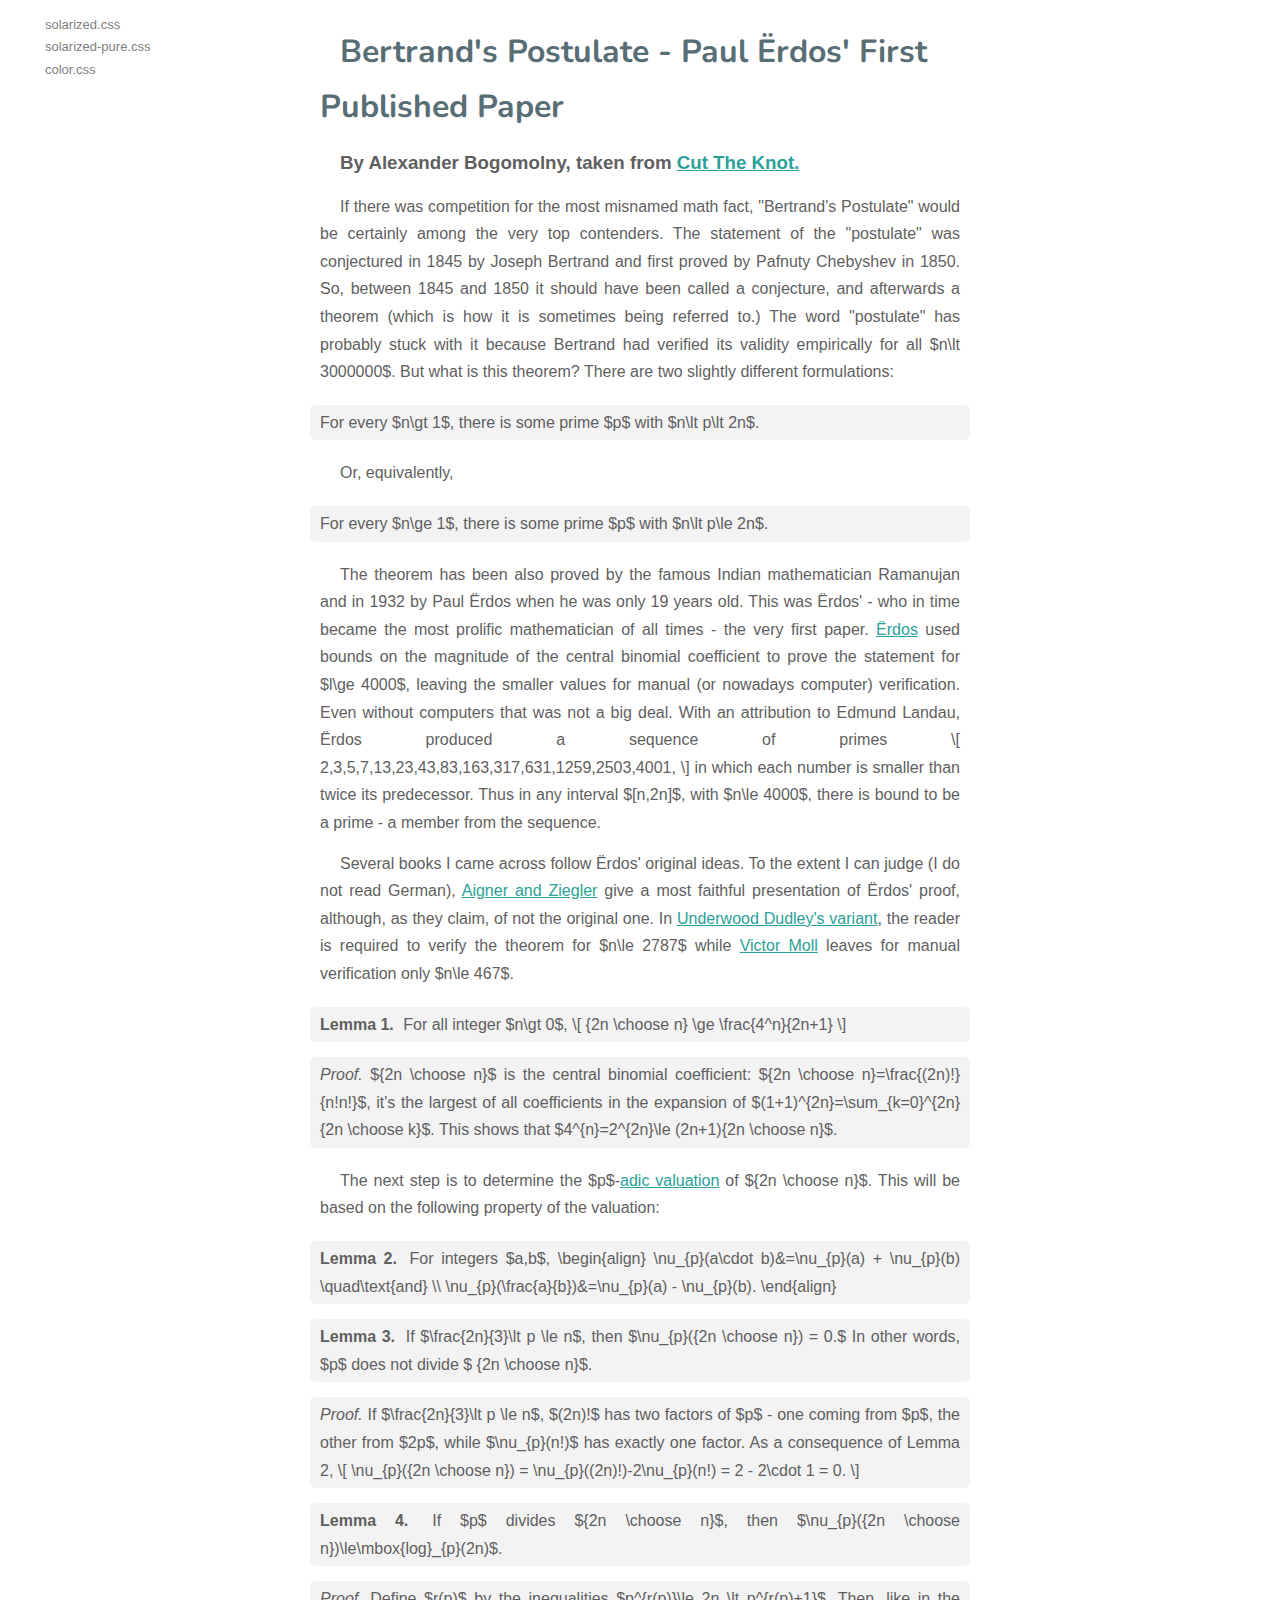
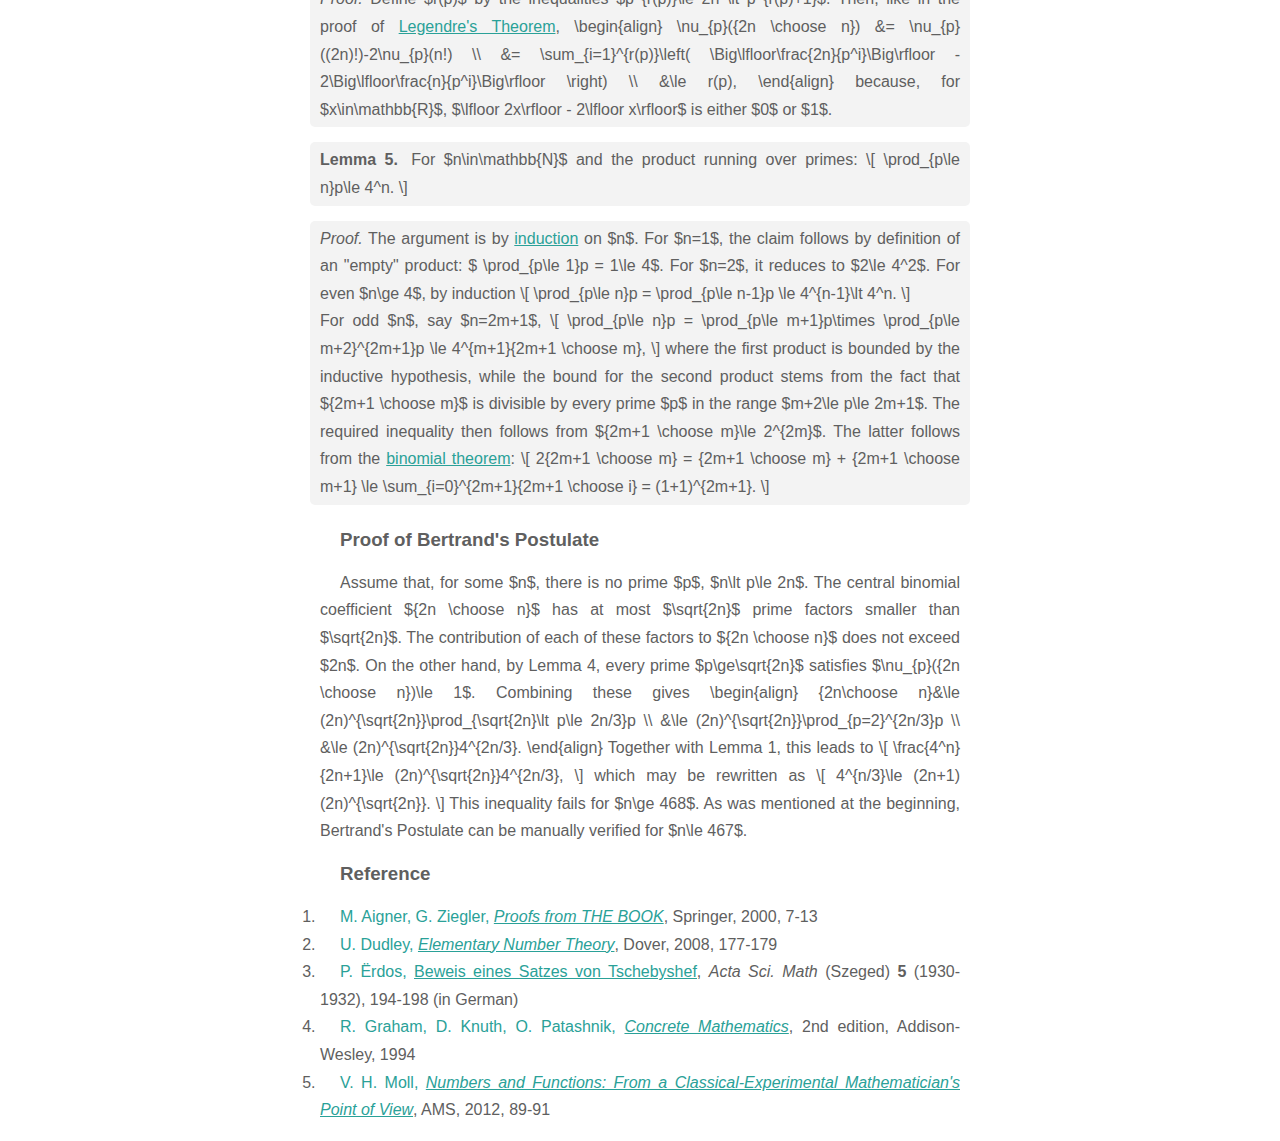
==== bertrand.html @ 0b93589f "Bertrand" ====
<!doctype html>
<html>
<head>
    <title>The Proof</title>
    <script type="text/x-mathjax-config">
        MathJax.Hub.Config({
            tex2jax: {
                inlineMath: [['$','$'], ['\$','\$']]
            },
        });
    </script>

    <script src="http://code.jquery.com/jquery-1.10.1.min.js"></script>
    <script type="text/javascript" src="webproof.js"></script>
    <script type="text/javascript" src="http://cdn.mathjax.org/mathjax/latest/MathJax.js?config=TeX-AMS-MML_HTMLorMML"></script>

    <link rel="stylesheet" type="text/css" href="proof.css" />
    <link id="colorscheme" rel="stylesheet" type="text/css" href="color.css" />
    <link href='http://fonts.googleapis.com/css?family=Nunito' rel='stylesheet' type='text/css'>
</head>
<body>
    <header></header>

    <article>
<h1>Bertrand's Postulate - Paul &Euml;rdos' First Published Paper</h1>

<h3>By Alexander Bogomolny, taken from <a href="http://www.cut-the-knot.org/arithmetic/algebra/BertrandPostulate.shtml">Cut The Knot.</a></h3>

<p>If there was competition for the most misnamed math fact, "Bertrand's Postulate" would be certainly among the very top contenders. The statement of the "postulate" was conjectured in 1845 by Joseph Bertrand and first proved by Pafnuty Chebyshev in 1850. So, between 1845 and 1850 it should have been called a conjecture, and afterwards a theorem (which is how it is sometimes being referred to.) The word "postulate" has probably stuck with it because Bertrand had verified its validity empirically for all $n\lt 3000000$. But what is this theorem? There are two slightly different formulations:</p>

<p class="note">
For every $n\gt 1$, there is some prime $p$ with $n\lt p\lt 2n$. 
</p>

<p>Or, equivalently,</p>

<p class="note">
For every $n\ge 1$, there is some prime $p$ with $n\lt p\le 2n$. 
</p>

<p>The theorem has been also proved by the famous Indian mathematician Ramanujan and in 1932 by Paul &Euml;rdos when he was only 19 years old. This was &Euml;rdos' - who in time became the most prolific mathematician of all times - the very first paper. <a href="#Erdos">&Euml;rdos</a> used bounds on the magnitude of the central binomial coefficient to prove the statement for $l\ge 4000$, leaving the smaller values for manual (or nowadays computer) verification. Even without computers that was not a big deal. With an attribution to Edmund Landau, &Euml;rdos produced a sequence of primes
\[
    2,3,5,7,13,23,43,83,163,317,631,1259,2503,4001,
\]
in which each number is smaller than twice its predecessor. Thus in any interval $[n,2n]$, with $n\le 4000$, there is bound to be a prime - a member from the sequence.</p>

<p>Several books I came across follow &Euml;rdos' original ideas. To the extent I can judge (I do not read German), <a href="#BOOK">Aigner and Ziegler</a> give a most faithful presentation of &Euml;rdos' proof, although, as they claim, of not the original one. In <a href="#Dudley">Underwood Dudley's variant</a>, the reader is required to verify the theorem for $n\le 2787$ while <a href="#Moll">Victor Moll</a> leaves for manual verification only $n\le 467$.</p>

<!-- <h3>Lemma 1</h3> -->

<div class="lemma">
For all integer $n\gt 0$,
\[
    {2n \choose n} \ge \frac{4^n}{2n+1}
\]
</div>

<div class="proof">
${2n \choose n}$ is the central binomial coefficient: ${2n \choose n}=\frac{(2n)!}{n!n!}$, it's the largest of all coefficients in the expansion of $(1+1)^{2n}=\sum_{k=0}^{2n}{2n \choose k}$. This shows that $4^{n}=2^{2n}\le (2n+1){2n \choose n}$.
</div>

<p>The next step is to determine the $p$-<a href="http://www.cut-the-knot.org/blue/LegendresTheorem.shtml">adic valuation</a> of ${2n \choose n}$. This will be based on the following property of the valuation:</p>

<!-- <h3>Lemma 2</h3> -->

<div class="lemma">
For integers $a,b$,
\begin{align}
\nu_{p}(a\cdot b)&=\nu_{p}(a) + \nu_{p}(b) \quad\text{and} \\
\nu_{p}(\frac{a}{b})&=\nu_{p}(a) - \nu_{p}(b).
\end{align}
</div>

<!-- <h3>Lemma 3</h3> -->

<div class="lemma">
If $\frac{2n}{3}\lt p \le n$, then $\nu_{p}({2n \choose n}) = 0.$
In other words, $p$ does not divide $ {2n \choose n}$.
</div>

<div class="proof">
If $\frac{2n}{3}\lt p \le n$, $(2n)!$ has two factors of $p$ - one coming from $p$, the other from $2p$, while $\nu_{p}(n!)$ has exactly one factor.
As a consequence of Lemma 2,
\[
    \nu_{p}({2n \choose n}) = \nu_{p}((2n)!)-2\nu_{p}(n!) = 2 - 2\cdot 1 = 0.
\]
</div>

<!-- <h3>Lemma 4</h3> -->

<div class="lemma">
If $p$ divides ${2n \choose n}$, then $\nu_{p}({2n \choose n})\le\mbox{log}_{p}(2n)$.
</div>
<div class="proof">
Define $r(p)$ by the inequalities $p^{r(p)}\le 2n \lt p^{r(p)+1}$. Then, like in the proof of <a href="http://www.cut-the-knot.org/blue/LegendresTheorem.shtml">Legendre's Theorem</a>,
\begin{align}
\nu_{p}({2n \choose n}) &= \nu_{p}((2n)!)-2\nu_{p}(n!) \\
&= \sum_{i=1}^{r(p)}\left( \Big\lfloor\frac{2n}{p^i}\Big\rfloor - 2\Big\lfloor\frac{n}{p^i}\Big\rfloor \right) \\
&\le r(p),
\end{align}
because, for $x\in\mathbb{R}$, $\lfloor 2x\rfloor - 2\lfloor x\rfloor$ is either $0$ or $1$.
</div>

<!-- <h3>Lemma 5</h3> -->

<div class="lemma">
For $n\in\mathbb{N}$ and the product running over primes:
\[
    \prod_{p\le n}p\le 4^n.
\]
</div>

<div class="proof">
The argument is by <a href="http://www.cut-the-knot.org/induction.shtml">induction</a> on $n$. For $n=1$, the claim follows by definition of an "empty" product: $ \prod_{p\le 1}p = 1\le 4$. For $n=2$, it reduces to $2\le 4^2$. For even $n\ge 4$, by induction
\[
    \prod_{p\le n}p = \prod_{p\le n-1}p \le 4^{n-1}\lt 4^n.
\]

<p>For odd $n$, say $n=2m+1$, 
\[
    \prod_{p\le n}p = \prod_{p\le m+1}p\times \prod_{p\le m+2}^{2m+1}p \le 4^{m+1}{2m+1 \choose m},
\]
where the first product is bounded by the inductive hypothesis, while the bound for the second product stems from the fact that ${2m+1 \choose m}$ is divisible by every prime $p$ in the range $m+2\le p\le 2m+1$. The required inequality then follows from ${2m+1 \choose m}\le 2^{2m}$. The latter follows from the <a href="http://www.cut-the-knot.org/arithmetic/combinatorics/BinomialTheorem.shtml">binomial theorem</a>:
\[
    2{2m+1 \choose m} = {2m+1 \choose m} + {2m+1 \choose m+1} \le \sum_{i=0}^{2m+1}{2m+1 \choose i} = (1+1)^{2m+1}.
\]
</p>
</div>

<h3>Proof of Bertrand's Postulate</h3>

<p>Assume that, for some $n$, there is no prime $p$, $n\lt p\le 2n$. The central binomial coefficient ${2n \choose n}$ has at most $\sqrt{2n}$ prime factors smaller than $\sqrt{2n}$. The contribution of each of these factors to ${2n \choose n}$ does not exceed $2n$. On the other hand, by Lemma 4, every prime $p\ge\sqrt{2n}$ satisfies $\nu_{p}({2n \choose n})\le 1$. Combining these gives
\begin{align}
    {2n\choose n}&\le (2n)^{\sqrt{2n}}\prod_{\sqrt{2n}\lt p\le 2n/3}p \\
    &\le (2n)^{\sqrt{2n}}\prod_{p=2}^{2n/3}p \\
    &\le (2n)^{\sqrt{2n}}4^{2n/3}.
\end{align}
Together with Lemma 1, this leads to
\[
    \frac{4^n}{2n+1}\le (2n)^{\sqrt{2n}}4^{2n/3},
\]
which may be rewritten as
\[
    4^{n/3}\le (2n+1)(2n)^{\sqrt{2n}}.
\]
This inequality fails for $n\ge 468$. As was mentioned at the beginning, Bertrand's Postulate can be manually verified for $n\le 467$.
</p>

<h3>Reference</h3>
<ol>
<li><a name="BOOK">M. Aigner, G. Ziegler, <a href="http://www.amazon.com/exec/obidos/ISBN=3540636986/ctksoftwareincA/"><em>Proofs from THE BOOK</em></a>, Springer, 2000, 7-13
<li><a name="Dudley">U. Dudley, <a href="http://www.amazon.com/exec/obidos/ISBN=048646931X/ctksoftwareincA/"><em>Elementary Number Theory</em></a>, Dover, 2008, 177-179
<li><a name="Erdos">P. &Euml;rdos, <a href="http://www.renyi.hu/~p_erdos/1932-01.pdf"><u>Beweis eines Satzes von Tschebyshef</u></a>, <em>Acta Sci. Math</em> (Szeged) <b>5</b> (1930-1932), 194-198 (in German)
<li><a name="Concrete">R. Graham, D. Knuth, O. Patashnik, <a href="http://www.amazon.com/exec/obidos/ISBN=0201558025/ctksoftwareincA/"><i>Concrete Mathematics</i></a>, 2nd edition, Addison-Wesley, 1994
<li><a name="Moll">V. H. Moll, <a href="http://www.amazon.com/exec/obidos/ISBN=0821887955/ctksoftwareincA/"><em>Numbers and Functions: From a Classical-Experimental Mathematician's Point of View</em></a>, AMS, 2012, 89-91
</ol>

    <aside>
        <a href="#" onclick="return changeCss(this);">solarized.css</a>
        <a href="#" onclick="return changeCss(this);">solarized-pure.css</a>
        <a href="#" onclick="return changeCss(this);">color.css</a>
    </aside>

    <footer></footer>
</body>
</html>
---- proof.css ----
/* CSS is stupid */
* { margin: 0; padding: 0; }
html, body { height: 100%; }
body { font: 12pt/1.725 open_sansregular,HelveticaNeue,Helvetica,Arial,sans-serif; text-align: center; }
h1 { font-family: 'Nunito', sans-serif; font-size: 200%; padding-top: 30px; text-align: left; }
article { margin: 20px auto; text-align: justify; max-width: 680px; text-indent: 20px; }
article > * { margin: 5px 10px; padding: 4px 10px;}
.theorem, .lemma, .claim, .proof, .note { text-indent: 0; margin: 15px 10px; }
.theorem .title, .lemma .title, .claim .title { font-weight: bold; margin-right: 5px; }
.proof .title { font-style: italic; }

aside { position: absolute; top: 5px; left: 5px; text-align: left; font-size: small; }
aside a { display: block; color: gray; text-decoration: none; }
---- color.css ----
body { color: #5f5f5f; }
h1 { color: #586E75; }
a { color: #2aa198; }
a:hover { text-decoration: none; }
/**:not(.MathJax_Display) > .MathJax { color: #657B83; }*/
.MathJax { color: #2aa198; }

.claim, .theorem, .lemma, .note, .proof { background: #F3F3F3; border-radius: 5px; }
/*.claim .title { color: #93A1A1; }*/

/*.proof { background: #F3F3F3; border-radius: 5px; }*/
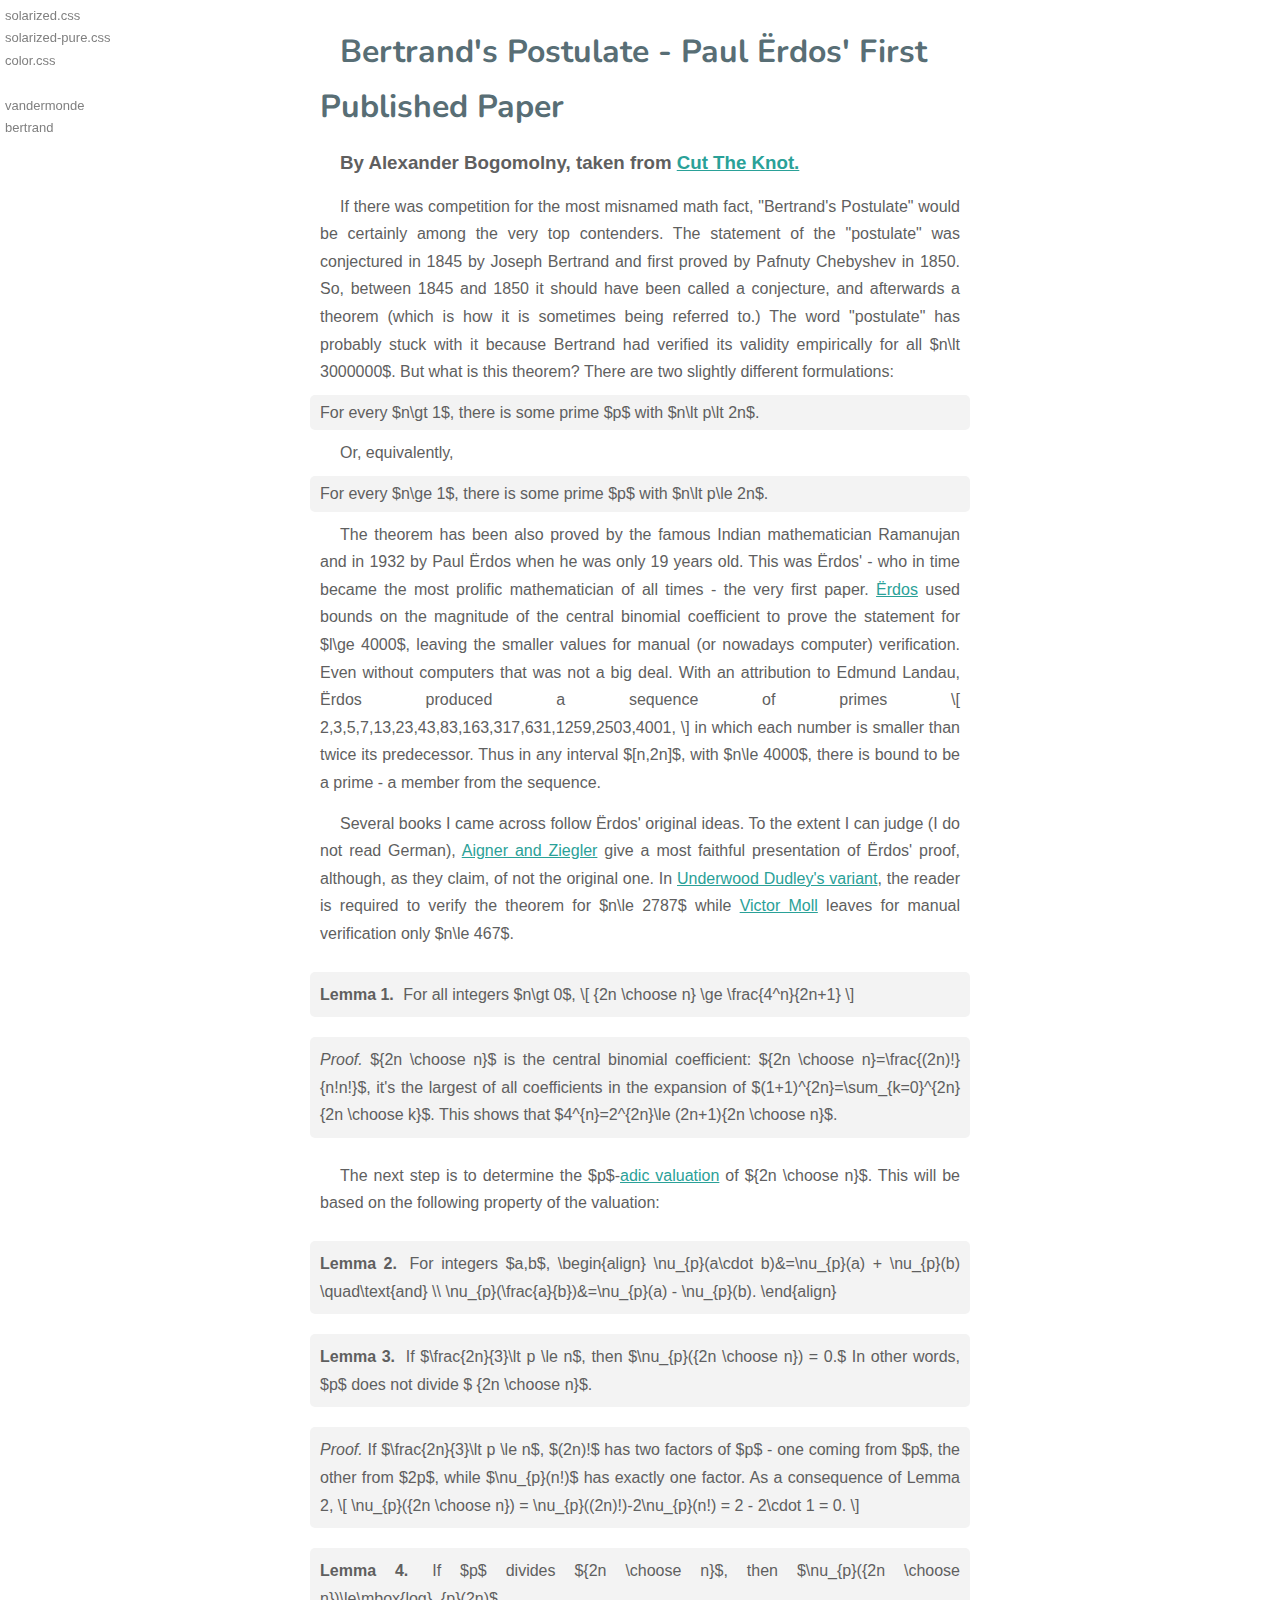
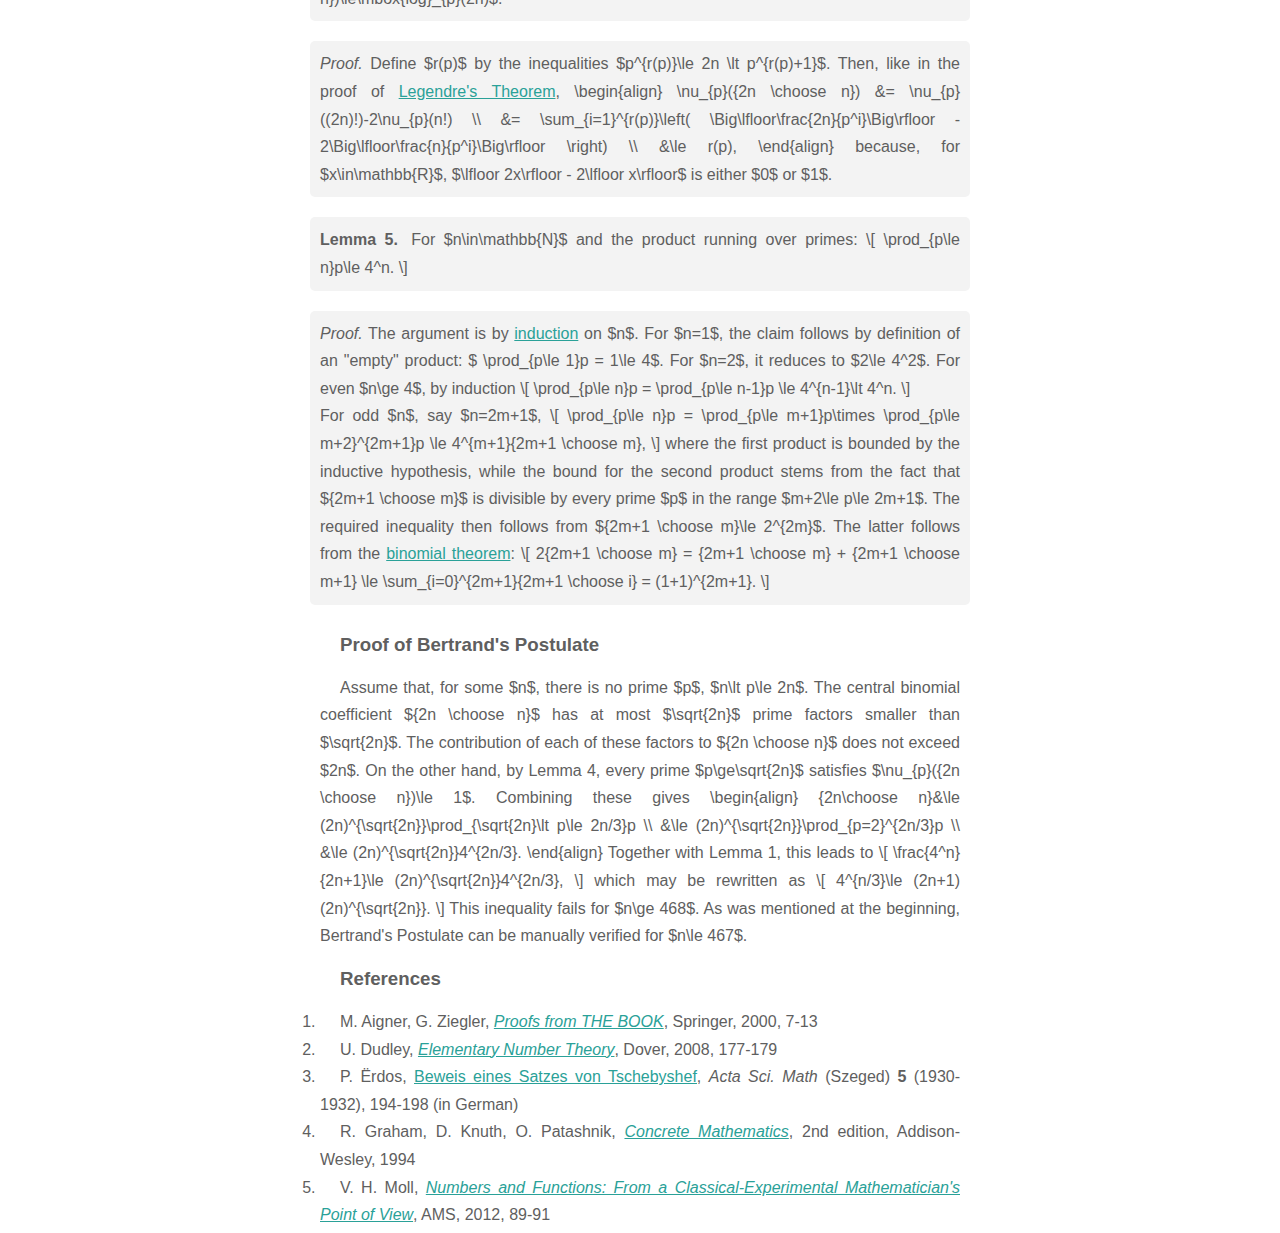
==== commit 3df41316: "Designing a bit more" ====
--- a/bertrand.html
+++ b/bertrand.html
@@ -49,7 +49,7 @@
 <!-- <h3>Lemma 1</h3> -->
 
 <div class="lemma">
-For all integer $n\gt 0$,
+For all integers $n\gt 0$,
 \[
     {2n \choose n} \ge \frac{4^n}{2n+1}
 \]
@@ -146,19 +146,24 @@
 This inequality fails for $n\ge 468$. As was mentioned at the beginning, Bertrand's Postulate can be manually verified for $n\le 467$.
 </p>
 
-<h3>Reference</h3>
+<h3>References</h3>
 <ol>
-<li><a name="BOOK">M. Aigner, G. Ziegler, <a href="http://www.amazon.com/exec/obidos/ISBN=3540636986/ctksoftwareincA/"><em>Proofs from THE BOOK</em></a>, Springer, 2000, 7-13
-<li><a name="Dudley">U. Dudley, <a href="http://www.amazon.com/exec/obidos/ISBN=048646931X/ctksoftwareincA/"><em>Elementary Number Theory</em></a>, Dover, 2008, 177-179
-<li><a name="Erdos">P. &Euml;rdos, <a href="http://www.renyi.hu/~p_erdos/1932-01.pdf"><u>Beweis eines Satzes von Tschebyshef</u></a>, <em>Acta Sci. Math</em> (Szeged) <b>5</b> (1930-1932), 194-198 (in German)
-<li><a name="Concrete">R. Graham, D. Knuth, O. Patashnik, <a href="http://www.amazon.com/exec/obidos/ISBN=0201558025/ctksoftwareincA/"><i>Concrete Mathematics</i></a>, 2nd edition, Addison-Wesley, 1994
-<li><a name="Moll">V. H. Moll, <a href="http://www.amazon.com/exec/obidos/ISBN=0821887955/ctksoftwareincA/"><em>Numbers and Functions: From a Classical-Experimental Mathematician's Point of View</em></a>, AMS, 2012, 89-91
+<li><a name="BOOK"></a>M. Aigner, G. Ziegler, <a href="http://www.amazon.com/exec/obidos/ISBN=3540636986/ctksoftwareincA/"><em>Proofs from THE BOOK</em></a>, Springer, 2000, 7-13
+<li><a name="Dudley"></a>U. Dudley, <a href="http://www.amazon.com/exec/obidos/ISBN=048646931X/ctksoftwareincA/"><em>Elementary Number Theory</em></a>, Dover, 2008, 177-179
+<li><a name="Erdos"></a>P. &Euml;rdos, <a href="http://www.renyi.hu/~p_erdos/1932-01.pdf"><u>Beweis eines Satzes von Tschebyshef</u></a>, <em>Acta Sci. Math</em> (Szeged) <b>5</b> (1930-1932), 194-198 (in German)
+<li><a name="Concrete"></a>R. Graham, D. Knuth, O. Patashnik, <a href="http://www.amazon.com/exec/obidos/ISBN=0201558025/ctksoftwareincA/"><i>Concrete Mathematics</i></a>, 2nd edition, Addison-Wesley, 1994
+<li><a name="Moll"></a>V. H. Moll, <a href="http://www.amazon.com/exec/obidos/ISBN=0821887955/ctksoftwareincA/"><em>Numbers and Functions: From a Classical-Experimental Mathematician's Point of View</em></a>, AMS, 2012, 89-91
 </ol>
+
+    </article>
 
     <aside>
         <a href="#" onclick="return changeCss(this);">solarized.css</a>
         <a href="#" onclick="return changeCss(this);">solarized-pure.css</a>
         <a href="#" onclick="return changeCss(this);">color.css</a>
+        <br/>
+        <a href="index.html">vandermonde</a>
+        <a href="bertrand.html">bertrand</a>
     </aside>
 
     <footer></footer>
--- a/proof.css
+++ b/proof.css
@@ -5,9 +5,11 @@
 h1 { font-family: 'Nunito', sans-serif; font-size: 200%; padding-top: 30px; text-align: left; }
 article { margin: 20px auto; text-align: justify; max-width: 680px; text-indent: 20px; }
 article > * { margin: 5px 10px; padding: 4px 10px;}
-.theorem, .lemma, .claim, .proof, .note { text-indent: 0; margin: 15px 10px; }
-.theorem .title, .lemma .title, .claim .title { font-weight: bold; margin-right: 5px; }
+
+.note { text-indent: 0; }
+.WebProofTheorem, .proof { text-indent: 0; margin: 20px 10px; padding: 9px 10px;}
+.WebProofTheorem .title { font-weight: bold; margin-right: 5px; }
 .proof .title { font-style: italic; }
 
-aside { position: absolute; top: 5px; left: 5px; text-align: left; font-size: small; }
+aside { position: fixed; top: 5px; left: 5px; text-align: left; font-size: small; }
 aside a { display: block; color: gray; text-decoration: none; }--- a/color.css
+++ b/color.css
@@ -3,9 +3,9 @@
 a { color: #2aa198; }
 a:hover { text-decoration: none; }
 /**:not(.MathJax_Display) > .MathJax { color: #657B83; }*/
-.MathJax { color: #2aa198; }
+.MathJax { color: #586E75; }
 
-.claim, .theorem, .lemma, .note, .proof { background: #F3F3F3; border-radius: 5px; }
+.WebProofTheorem, .note, .proof { background: #F3F3F3; border-radius: 5px; }
 /*.claim .title { color: #93A1A1; }*/
 
 /*.proof { background: #F3F3F3; border-radius: 5px; }*/
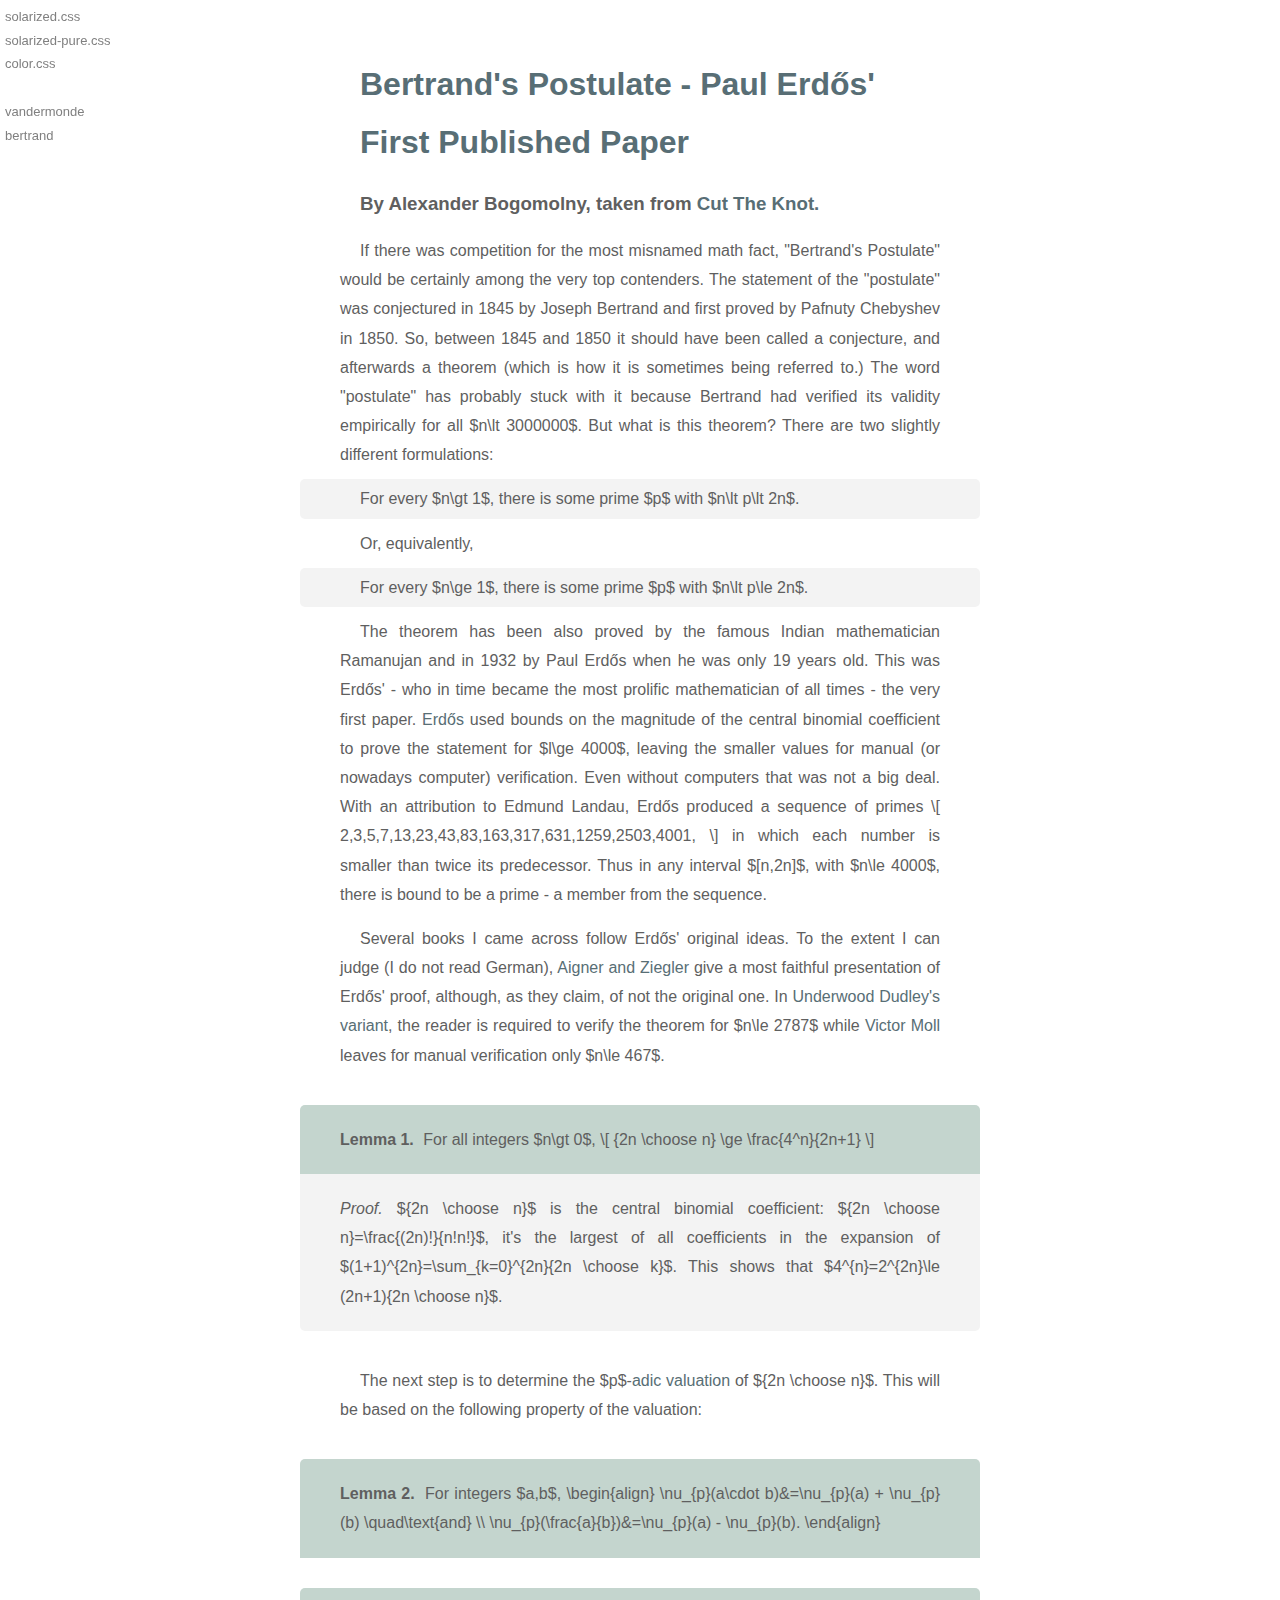
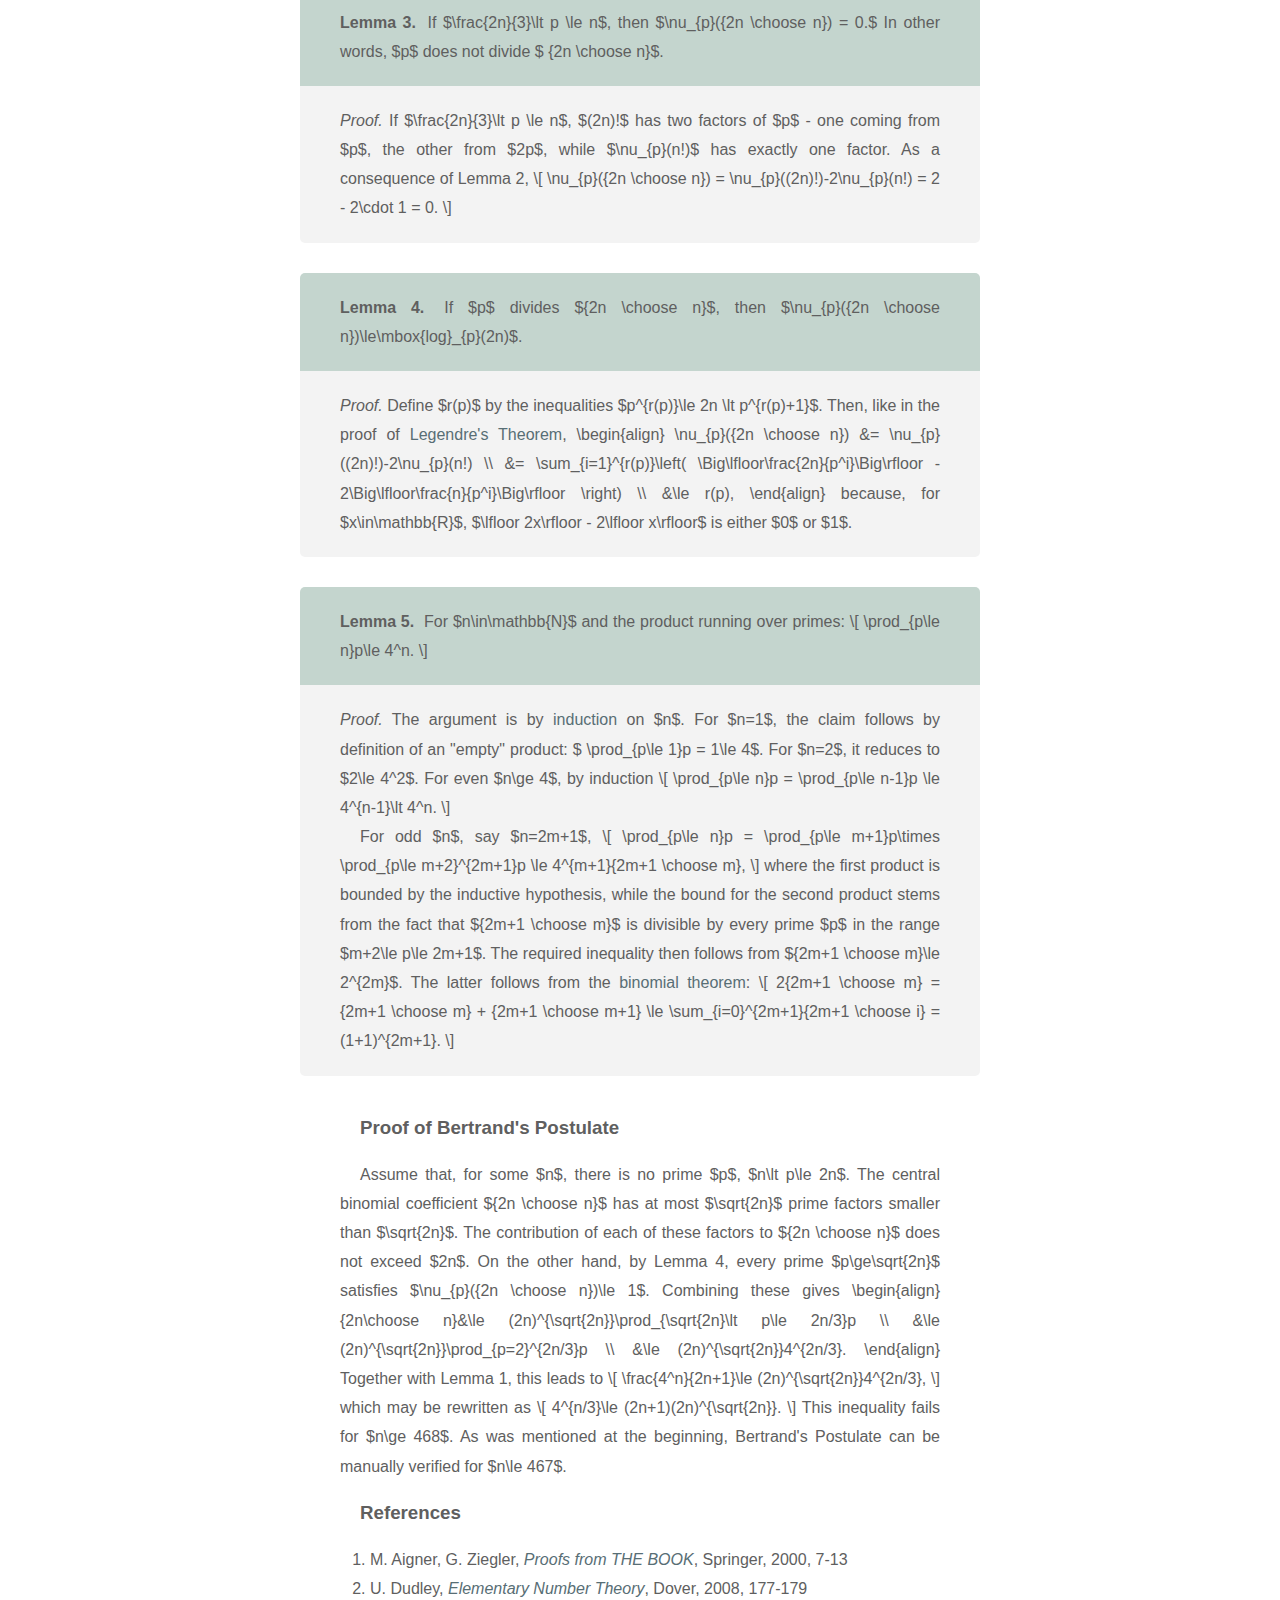
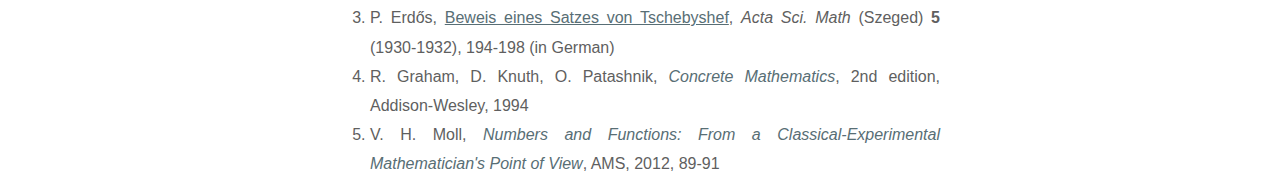
==== commit 418abb01: "New colors" ====
--- a/bertrand.html
+++ b/bertrand.html
@@ -22,7 +22,7 @@
     <header></header>
 
     <article>
-<h1>Bertrand's Postulate - Paul &Euml;rdos' First Published Paper</h1>
+<h1>Bertrand's Postulate - Paul Erd&#337;s' First Published Paper</h1>
 
 <h3>By Alexander Bogomolny, taken from <a href="http://www.cut-the-knot.org/arithmetic/algebra/BertrandPostulate.shtml">Cut The Knot.</a></h3>
 
@@ -38,13 +38,13 @@
 For every $n\ge 1$, there is some prime $p$ with $n\lt p\le 2n$. 
 </p>
 
-<p>The theorem has been also proved by the famous Indian mathematician Ramanujan and in 1932 by Paul &Euml;rdos when he was only 19 years old. This was &Euml;rdos' - who in time became the most prolific mathematician of all times - the very first paper. <a href="#Erdos">&Euml;rdos</a> used bounds on the magnitude of the central binomial coefficient to prove the statement for $l\ge 4000$, leaving the smaller values for manual (or nowadays computer) verification. Even without computers that was not a big deal. With an attribution to Edmund Landau, &Euml;rdos produced a sequence of primes
+<p>The theorem has been also proved by the famous Indian mathematician Ramanujan and in 1932 by Paul Erd&#337;s when he was only 19 years old. This was Erd&#337;s' - who in time became the most prolific mathematician of all times - the very first paper. <a href="#Erdos">Erd&#337;s</a> used bounds on the magnitude of the central binomial coefficient to prove the statement for $l\ge 4000$, leaving the smaller values for manual (or nowadays computer) verification. Even without computers that was not a big deal. With an attribution to Edmund Landau, Erd&#337;s produced a sequence of primes
 \[
     2,3,5,7,13,23,43,83,163,317,631,1259,2503,4001,
 \]
 in which each number is smaller than twice its predecessor. Thus in any interval $[n,2n]$, with $n\le 4000$, there is bound to be a prime - a member from the sequence.</p>
 
-<p>Several books I came across follow &Euml;rdos' original ideas. To the extent I can judge (I do not read German), <a href="#BOOK">Aigner and Ziegler</a> give a most faithful presentation of &Euml;rdos' proof, although, as they claim, of not the original one. In <a href="#Dudley">Underwood Dudley's variant</a>, the reader is required to verify the theorem for $n\le 2787$ while <a href="#Moll">Victor Moll</a> leaves for manual verification only $n\le 467$.</p>
+<p>Several books I came across follow Erd&#337;s' original ideas. To the extent I can judge (I do not read German), <a href="#BOOK">Aigner and Ziegler</a> give a most faithful presentation of Erd&#337;s' proof, although, as they claim, of not the original one. In <a href="#Dudley">Underwood Dudley's variant</a>, the reader is required to verify the theorem for $n\le 2787$ while <a href="#Moll">Victor Moll</a> leaves for manual verification only $n\le 467$.</p>
 
 <!-- <h3>Lemma 1</h3> -->
 
@@ -150,7 +150,7 @@
 <ol>
 <li><a name="BOOK"></a>M. Aigner, G. Ziegler, <a href="http://www.amazon.com/exec/obidos/ISBN=3540636986/ctksoftwareincA/"><em>Proofs from THE BOOK</em></a>, Springer, 2000, 7-13
 <li><a name="Dudley"></a>U. Dudley, <a href="http://www.amazon.com/exec/obidos/ISBN=048646931X/ctksoftwareincA/"><em>Elementary Number Theory</em></a>, Dover, 2008, 177-179
-<li><a name="Erdos"></a>P. &Euml;rdos, <a href="http://www.renyi.hu/~p_erdos/1932-01.pdf"><u>Beweis eines Satzes von Tschebyshef</u></a>, <em>Acta Sci. Math</em> (Szeged) <b>5</b> (1930-1932), 194-198 (in German)
+<li><a name="Erdos"></a>P. Erd&#337;s, <a href="http://www.renyi.hu/~p_erdos/1932-01.pdf"><u>Beweis eines Satzes von Tschebyshef</u></a>, <em>Acta Sci. Math</em> (Szeged) <b>5</b> (1930-1932), 194-198 (in German)
 <li><a name="Concrete"></a>R. Graham, D. Knuth, O. Patashnik, <a href="http://www.amazon.com/exec/obidos/ISBN=0201558025/ctksoftwareincA/"><i>Concrete Mathematics</i></a>, 2nd edition, Addison-Wesley, 1994
 <li><a name="Moll"></a>V. H. Moll, <a href="http://www.amazon.com/exec/obidos/ISBN=0821887955/ctksoftwareincA/"><em>Numbers and Functions: From a Classical-Experimental Mathematician's Point of View</em></a>, AMS, 2012, 89-91
 </ol>
--- a/proof.css
+++ b/proof.css
@@ -1,15 +1,18 @@
 /* CSS is stupid */
 * { margin: 0; padding: 0; }
 html, body { height: 100%; }
-body { font: 12pt/1.725 open_sansregular,HelveticaNeue,Helvetica,Arial,sans-serif; text-align: center; }
-h1 { font-family: 'Nunito', sans-serif; font-size: 200%; padding-top: 30px; text-align: left; }
-article { margin: 20px auto; text-align: justify; max-width: 680px; text-indent: 20px; }
-article > * { margin: 5px 10px; padding: 4px 10px;}
 
-.note { text-indent: 0; }
-.WebProofTheorem, .proof { text-indent: 0; margin: 20px 10px; padding: 9px 10px;}
+body { font: 12pt/1.825 open_sansregular,HelveticaNeue,Helvetica,Arial,sans-serif; text-align: center; }
+article { margin: 50px auto; text-align: justify; max-width: 680px; }
+h2, h3, h4, p { text-indent: 20px; }
+article > * { margin: 5px 0px; padding: 5px 40px;}
+h1 { font-family: sans-serif; font-size: 200%; margin-left: 20px; text-align: left; }
+ul li, ol li { margin-left: 30px; }
+
+.WebProofTheorem, .proof { margin-top: 30px; margin-bottom: 30px; padding-top: 20px; padding-bottom: 20px;}
 .WebProofTheorem .title { font-weight: bold; margin-right: 5px; }
 .proof .title { font-style: italic; }
+.WebProofTheorem + .proof { margin-top: -30px; }
 
 aside { position: fixed; top: 5px; left: 5px; text-align: left; font-size: small; }
 aside a { display: block; color: gray; text-decoration: none; }--- a/color.css
+++ b/color.css
@@ -1,11 +1,13 @@
 body { color: #5f5f5f; }
 h1 { color: #586E75; }
-a { color: #2aa198; }
-a:hover { text-decoration: none; }
-/**:not(.MathJax_Display) > .MathJax { color: #657B83; }*/
-.MathJax { color: #586E75; }
+a { color: #586E75; text-decoration: none; }
+a:hover { text-decoration: underline; }
+/*.MathJax { color: #586E75; }*/
 
-.WebProofTheorem, .note, .proof { background: #F3F3F3; border-radius: 5px; }
-/*.claim .title { color: #93A1A1; }*/
+.WebProofTheorem { background: #C4D5CE; }
+.proof, .note { background: #F3F3F3; }
 
-/*.proof { background: #F3F3F3; border-radius: 5px; }*/
+.WebProofTheorem { border-top-left-radius: 5px; border-top-right-radius: 5px; }
+.proof, .note { border-radius: 5px; }
+.WebProofTheorem + .proof { border-top-left-radius: 0; border-top-right-radius: 0; }
+/*CSS is stupid: Can't make corners of .WebProofTheorem not preceding .proof round.*/